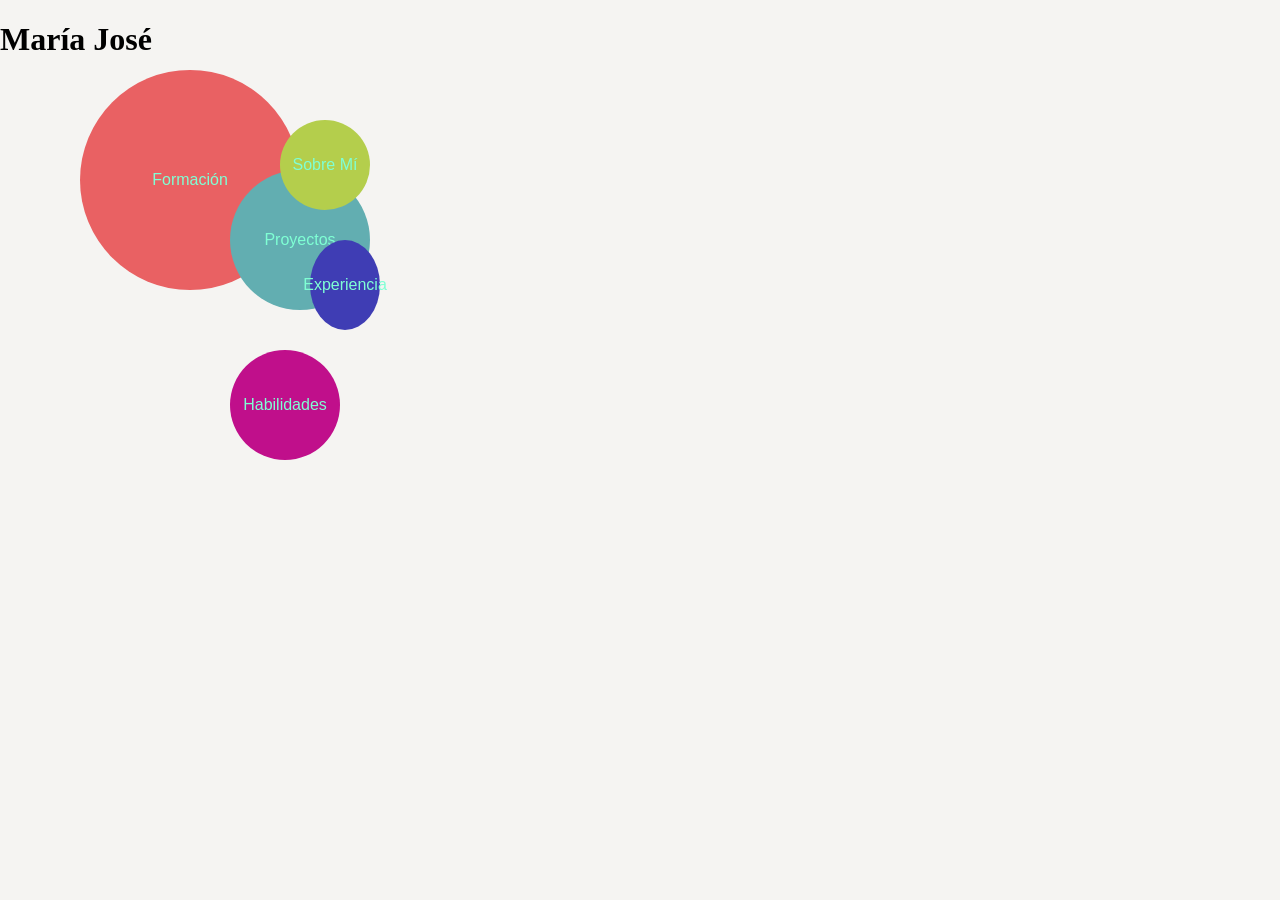
==== index.html @ d67c3658 "porfolio" ====
<!DOCTYPE html>
<html lang="en">

<head>
    <meta charset="UTF-8">
    <meta name="viewport" content="width=device-width, initial-scale=1.0">
    <title>Porfolio María José</title>
    <link rel="stylesheet" href="style/stilos.css">
</head>

<body>
    <main class="contenedor">
        <a href="formación.html" class="circulo formacion">
            Formación
        </a>
        <a href="habilidades.html" class="circulo habilidades">
        Habilidades
        </a>

        <a href="proyectos.html" class="circulo proyectos">
        Proyectos
        </a>
         <a href="sobremi.html" class="circulo sobremi">
        Sobre Mí
        </a>
       <a href="experiencia.html" class="circulo experiencia">
        Experiencia
        </a> 
            <div id="nombre">
                <h1>María José</h1>
            </div>
        </main>
            
        

</body>

</html>
---- style/stilos.css ----
body {
    margin: 0;
    background-color: rgb(245, 244, 242);
}

.contendor {

    position: relative;
    width: 100%;
    height: 500px;
}

/* Estilos comunes de todos los circulos*/



.circulo {
    position: absolute;
    border-radius: 50%;
    display: flex;
    justify-content: center;
    align-items: center;
    color: aquamarine;
    text-decoration: none;
    font-family: Arial, Helvetica, sans-serif;
    transition: transform 0.4s ease;
}

.circulo:hover {
    transform: scale(1.25);
    z-index: 10;

}

.formacion {
    width: 220px;
    height: 220px;
    background-color: #e96163;
    top: 70px;
    left: 80px;
     z-index: 1;

}

.proyectos {
    width: 140px;
    height: 140px;
    background-color: #62aeb1;
    top: 170px;
    left: 230px;
    z-index: 2;
}

.habilidades {
    width: 110px;
    height: 110px;
    background-color: #c00f8b;
    top: 350px;
    left: 230px;
     z-index: 3;
}

.sobremi {
    width: 90px;
    height: 90px;
    background-color: #b4ce4c;
    top: 120px;
    left: 280px;
     z-index: 4;
}

.experiencia {
    width: 70px;
    height: 90px;
    background-color: rgb(63, 61, 180);
    top: 240px;
    left: 310px;
     z-index: 5;
}

#nombre {}
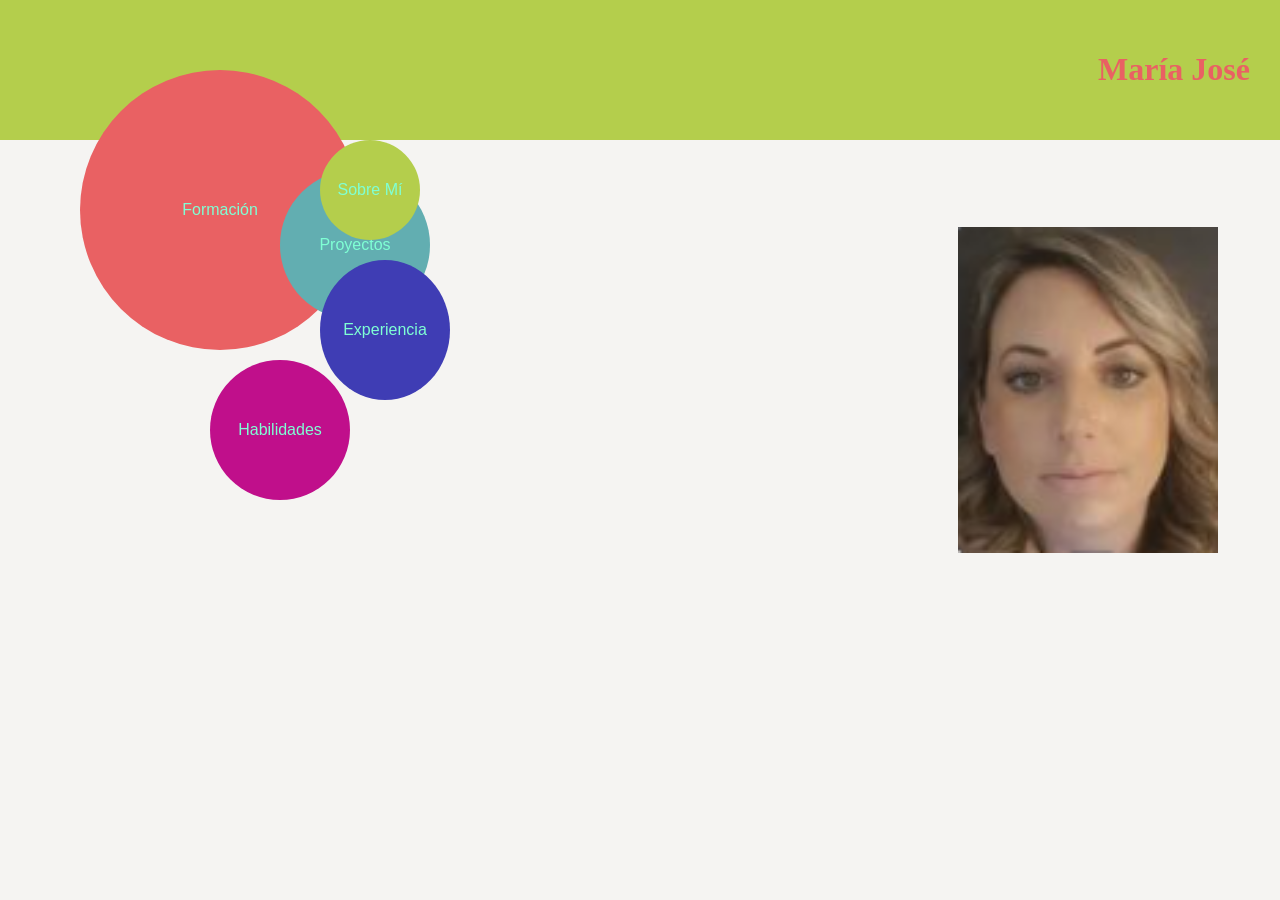
==== commit 0aefb499: "porfolio" ====
--- a/index.html
+++ b/index.html
@@ -9,29 +9,41 @@
 </head>
 
 <body>
-    <main class="contenedor">
-        <a href="formación.html" class="circulo formacion">
-            Formación
-        </a>
-        <a href="habilidades.html" class="circulo habilidades">
-        Habilidades
-        </a>
+    <header class="contenedor">
+        <div id="nombre">
+            <h1>María José</h1>
+        </div>
+        <div class="container">
+            <div class="contenedor_1">
+                <a href="formación.html" class="circulo formacion">
+                    Formación
+                </a>
+                <a href="habilidades.html" class="circulo habilidades">
+                    Habilidades
+                </a>
 
-        <a href="proyectos.html" class="circulo proyectos">
-        Proyectos
-        </a>
-         <a href="sobremi.html" class="circulo sobremi">
-        Sobre Mí
-        </a>
-       <a href="experiencia.html" class="circulo experiencia">
-        Experiencia
-        </a> 
-            <div id="nombre">
-                <h1>María José</h1>
+                <a href="proyectos.html" class="circulo proyectos">
+                    Proyectos
+                </a>
+                <a href="sobremi.html" class="circulo sobremi">
+                    Sobre Mí
+                </a>
+                <a href="experiencia.html" class="circulo experiencia">
+                    Experiencia
+                </a>
             </div>
-        </main>
-            
-        
+        </div>
+            <div class="contenedor_2">
+                <div class="foto">
+                    <img src="style/fotomia.png" alt="foto">
+                </div>
+            </div>
+
+        </div>
+
+
+    </header>
+
 
 </body>
 
--- a/style/stilos.css
+++ b/style/stilos.css
@@ -3,17 +3,38 @@
     background-color: rgb(245, 244, 242);
 }
 
-.contendor {
-
+.contenedor {
     position: relative;
     width: 100%;
-    height: 500px;
+    min-height: 500px;
+    display: grid;
+    grid-template-columns: minmax(0, 1fr) minmax(220px, 30%);
+    grid-template-rows: auto 1fr;
 }
 
-/* Estilos comunes de todos los circulos*/
+.container {
+    width: 100%;
+    display: flex;
+    grid-column: 1;
+    grid-row: 2;
+    min-height: 500px;
+}
 
+.contenedor_1 {
+    position: static;
+    width: 100%;
+    min-height: 500px;
+}
 
+.contenedor_2 {
+    grid-column: 2;
+    grid-row: 2;
+    display: flex;
+    align-items: center;
+    justify-content: center;
+}
 
+/* Estilos comunes de todos los circulos */
 .circulo {
     position: absolute;
     border-radius: 50%;
@@ -29,53 +50,92 @@
 .circulo:hover {
     transform: scale(1.25);
     z-index: 10;
-
 }
 
 .formacion {
-    width: 220px;
-    height: 220px;
+    width: 280px;
+    height: 280px;
     background-color: #e96163;
     top: 70px;
     left: 80px;
-     z-index: 1;
-
+    z-index: 1;
 }
 
 .proyectos {
-    width: 140px;
-    height: 140px;
+    width: 150px;
+    height: 150px;
     background-color: #62aeb1;
     top: 170px;
-    left: 230px;
+    left: 280px;
     z-index: 2;
 }
 
 .habilidades {
-    width: 110px;
-    height: 110px;
+    width: 140px;
+    height: 140px;
     background-color: #c00f8b;
-    top: 350px;
-    left: 230px;
-     z-index: 3;
+    top: 360px;
+    left: 210px;
+    z-index: 3;
 }
 
 .sobremi {
-    width: 90px;
-    height: 90px;
+    width: 100px;
+    height: 100px;
     background-color: #b4ce4c;
-    top: 120px;
-    left: 280px;
-     z-index: 4;
+    top: 140px;
+    left: 320px;
+    z-index: 4;
 }
 
 .experiencia {
-    width: 70px;
-    height: 90px;
+    width: 130px;
+    height: 140px;
     background-color: rgb(63, 61, 180);
-    top: 240px;
-    left: 310px;
-     z-index: 5;
+    top: 260px;
+    left: 320px;
+    z-index: 5;
 }
 
-#nombre {}+#nombre {
+    grid-column: 1 / -1;
+    background-color: #b4ce4c;
+    color: #e96163;
+    display: flex;
+    justify-content: right;
+    padding: 30px;
+}
+
+.foto {
+    width: min(28vw, 260px);
+}
+
+.foto img {
+    display: block;
+    width: 100%;
+    height: auto;
+}
+
+@media (max-width: 700px) {
+    .contenedor {
+        grid-template-columns: minmax(0, 1fr);
+        grid-template-rows: auto auto auto;
+    }
+
+    .container {
+        grid-column: 1;
+        grid-row: 2;
+    }
+
+    .contenedor_2 {
+        grid-column: 1;
+        grid-row: 3;
+        padding: 24px 0 40px;
+    }
+
+    .foto {
+        width: min(55vw, 260px);
+        border-radius: 20px;
+        transition: border-radius 5s;
+    }
+}
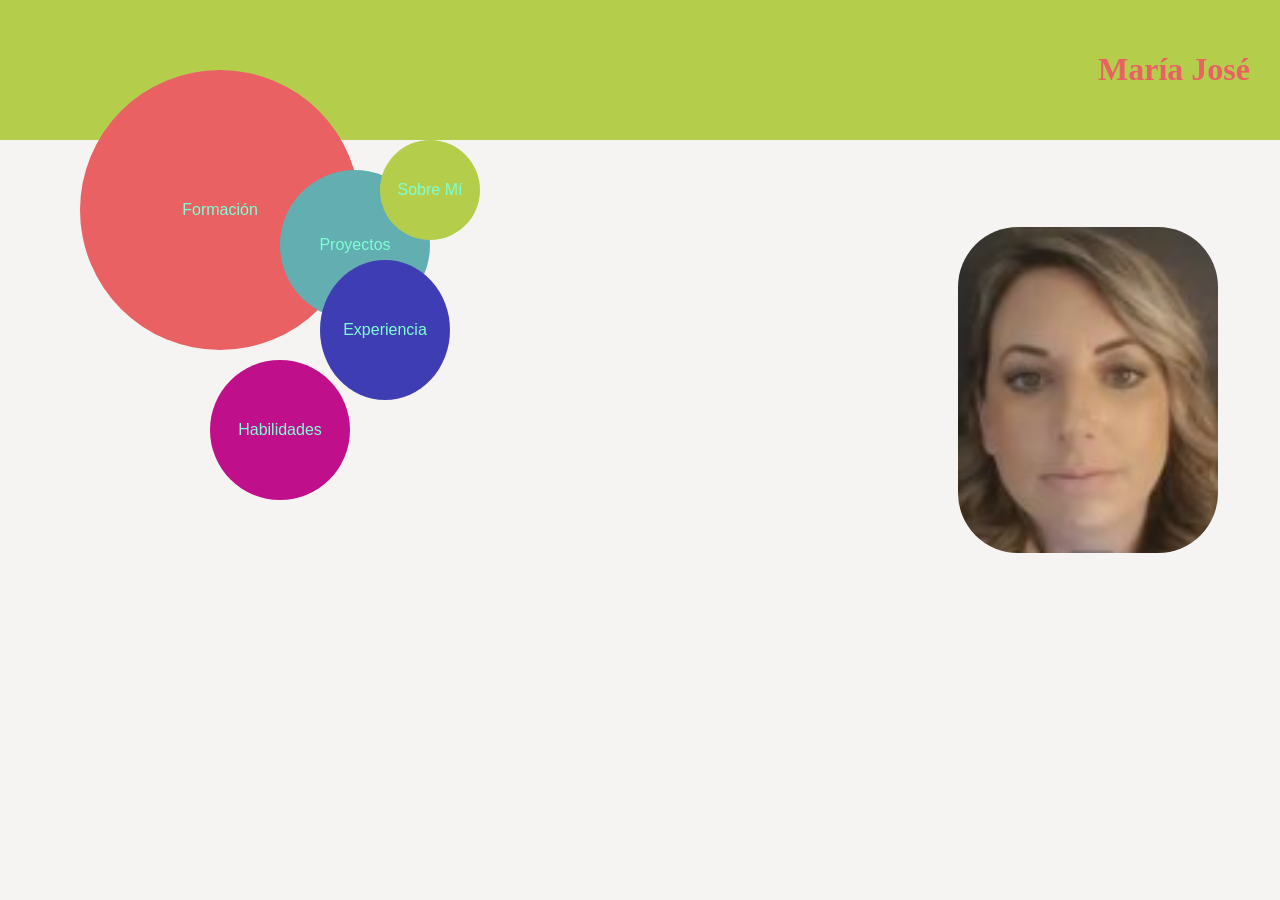
==== commit d92ceaa5: "copia" ====
--- a/index.html
+++ b/index.html
@@ -15,7 +15,7 @@
         </div>
         <div class="container">
             <div class="contenedor_1">
-                <a href="formación.html" class="circulo formacion">
+                <a href="formacion.html" class="circulo formacion">
                     Formación
                 </a>
                 <a href="habilidades.html" class="circulo habilidades">
--- a/style/stilos.css
+++ b/style/stilos.css
@@ -84,7 +84,7 @@
     height: 100px;
     background-color: #b4ce4c;
     top: 140px;
-    left: 320px;
+    left: 380px;
     z-index: 4;
 }
 
@@ -114,10 +114,13 @@
     display: block;
     width: 100%;
     height: auto;
+    border-radius: 60px;
 }
 
+/*
 @media (max-width: 700px) {
-    .contenedor {
+   
+  .contenedor {
         grid-template-columns: minmax(0, 1fr);
         grid-template-rows: auto auto auto;
     }
@@ -134,8 +137,43 @@
     }
 
     .foto {
+    background-color: #b4ce4c;
         width: min(55vw, 260px);
-        border-radius: 20px;
+        border-radius: 60px;
         transition: border-radius 5s;
     }
+}*/
+
+    
+
+    
+
+
+.nav {
+    margin-top: 20px;
+    text-align: end;
+    padding-right: 6%;
+    padding-bottom: 1%;
+}
+
+
+nav a {
+    background-color: #19b961;
+    color: white;
+    text-decoration: none;
+    margin: 10px;
+    padding: 8px;
+    border-radius: 5px;
+}
+#experiencia {
+    background-color: rgb(63, 61, 180);
+}
+#habilidades {
+    background-color: #c00f8b;
+}
+#sobremi {
+    background-color: #b4ce4c;
+}
+#proyectos {
+    background-color: #62aeb1;
 }
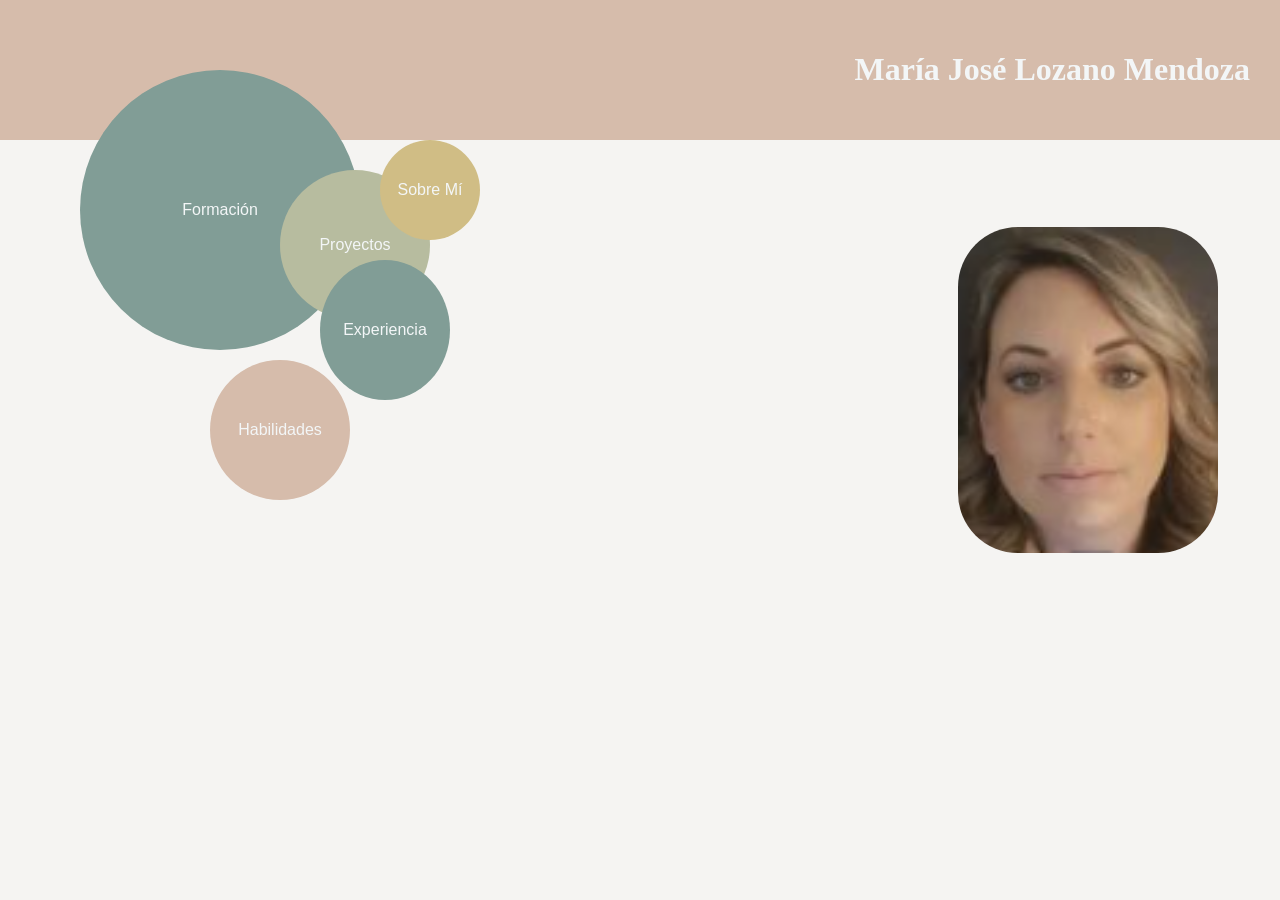
==== commit bfa77caf: "copia" ====
--- a/index.html
+++ b/index.html
@@ -11,7 +11,7 @@
 <body>
     <header class="contenedor">
         <div id="nombre">
-            <h1>María José</h1>
+            <h1>María José Lozano Mendoza</h1>
         </div>
         <div class="container">
             <div class="contenedor_1">
--- a/style/stilos.css
+++ b/style/stilos.css
@@ -41,7 +41,7 @@
     display: flex;
     justify-content: center;
     align-items: center;
-    color: aquamarine;
+    color: #F3F6F7;
     text-decoration: none;
     font-family: Arial, Helvetica, sans-serif;
     transition: transform 0.4s ease;
@@ -55,7 +55,7 @@
 .formacion {
     width: 280px;
     height: 280px;
-    background-color: #e96163;
+    background-color: #819D96;
     top: 70px;
     left: 80px;
     z-index: 1;
@@ -64,7 +64,7 @@
 .proyectos {
     width: 150px;
     height: 150px;
-    background-color: #62aeb1;
+    background-color: #B7BC9F;
     top: 170px;
     left: 280px;
     z-index: 2;
@@ -73,7 +73,7 @@
 .habilidades {
     width: 140px;
     height: 140px;
-    background-color: #c00f8b;
+    background-color: #D6BCAB;
     top: 360px;
     left: 210px;
     z-index: 3;
@@ -82,7 +82,7 @@
 .sobremi {
     width: 100px;
     height: 100px;
-    background-color: #b4ce4c;
+    background-color: #D0BD85;
     top: 140px;
     left: 380px;
     z-index: 4;
@@ -91,7 +91,7 @@
 .experiencia {
     width: 130px;
     height: 140px;
-    background-color: rgb(63, 61, 180);
+    background-color: #819D96;
     top: 260px;
     left: 320px;
     z-index: 5;
@@ -99,8 +99,8 @@
 
 #nombre {
     grid-column: 1 / -1;
-    background-color: #b4ce4c;
-    color: #e96163;
+    background-color: #D6BCAB;
+    color: #F3F6F7;
     display: flex;
     justify-content: right;
     padding: 30px;
@@ -166,14 +166,30 @@
     border-radius: 5px;
 }
 #experiencia {
-    background-color: rgb(63, 61, 180);
+    background-color:#C87968;
 }
 #habilidades {
-    background-color: #c00f8b;
+    background-color: #D6BCAB;
 }
 #sobremi {
     background-color: #b4ce4c;
 }
 #proyectos {
     background-color: #62aeb1;
+}
+.pformacion {
+    background-color: #e96163;
+display: flex;
+    justify-content: center;
+    align-items: center;
+    padding: 20px;
+
+}
+.parrafos {
+    color: white;
+    font-family: Arial, Helvetica, sans-serif;
+    font-size: 20px;
+    text-align: justify;
+    padding: 10px;
+    margin: 50px;
 }
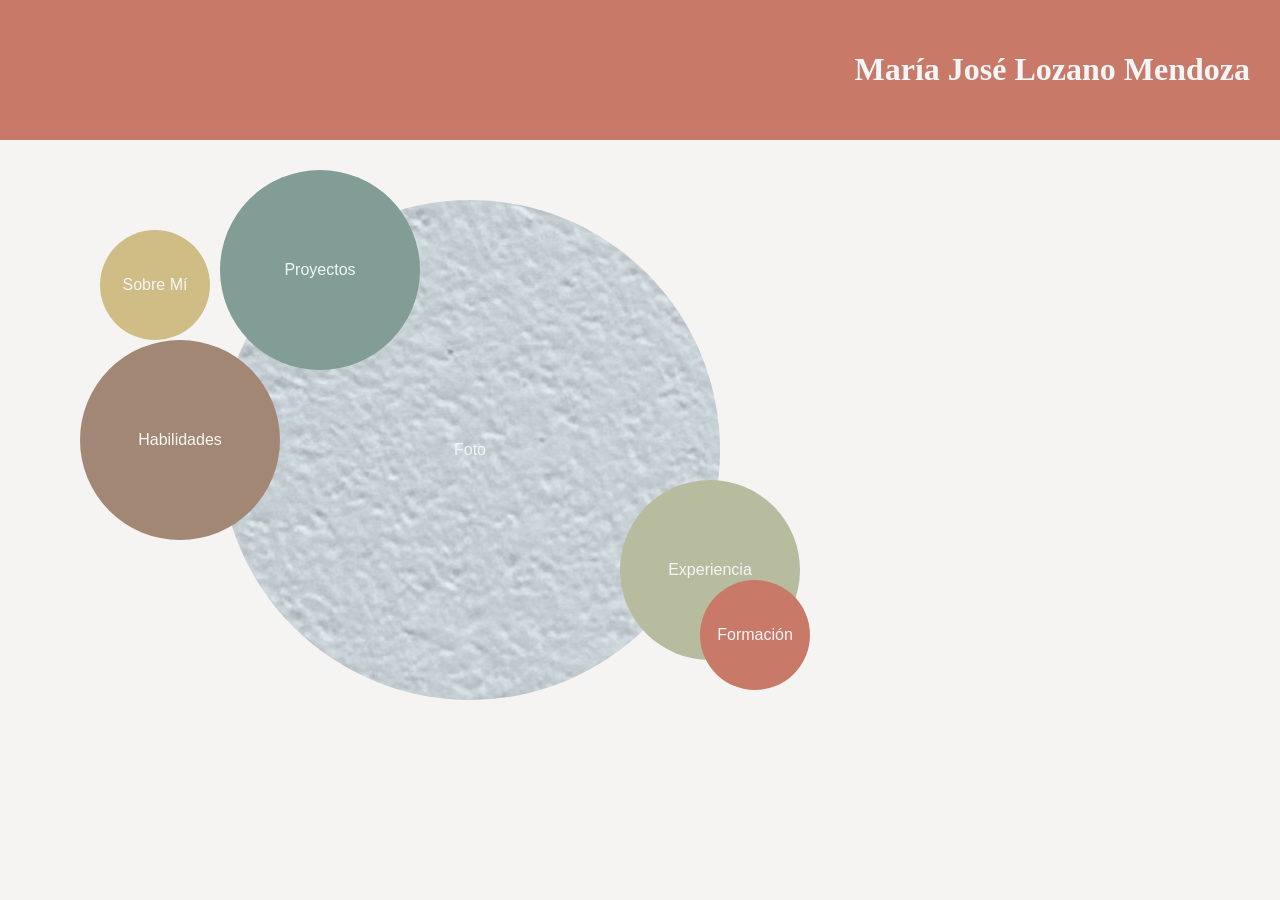
==== commit 79b3d476: "copiam" ====
--- a/index.html
+++ b/index.html
@@ -15,8 +15,8 @@
         </div>
         <div class="container">
             <div class="contenedor_1">
-                <a href="formacion.html" class="circulo formacion">
-                    Formación
+                <a href="index.html" class="circulo foto">
+                    Foto
                 </a>
                 <a href="habilidades.html" class="circulo habilidades">
                     Habilidades
@@ -31,19 +31,23 @@
                 <a href="experiencia.html" class="circulo experiencia">
                     Experiencia
                 </a>
+                <a href="formacion.html" class="circulo formacion">
+                    Formación
+                </a>
             </div>
         </div>
-            <div class="contenedor_2">
-                <div class="foto">
-                    <img src="style/fotomia.png" alt="foto">
-                </div>
-            </div>
 
-        </div>
+
+
+
+
+
+        
 
 
     </header>
 
+    
 
 </body>
 
--- a/style/stilos.css
+++ b/style/stilos.css
@@ -52,70 +52,71 @@
     z-index: 10;
 }
 
+.foto {
+    width: 500px;
+    height: 500px;
+    background-image: url("../foto.jpeg");
+    top: 200px;
+    left: 220px;
+    z-index: 1;
+
+}
+
+.proyectos {
+    width: 200px;
+    height: 200px;
+    background-color: #819D96;
+    top: 170px;
+    left: 220px;
+    z-index: 2;
+}
+
+.habilidades {
+    width: 200px;
+    height: 200px;
+    background-color: #a38775;
+    top: 340px;
+    left: 80px;
+    z-index: 3;
+}
+
+.sobremi {
+    width: 110px;
+    height: 110px;
+    background-color: #D0BD85;
+    top: 230px;
+    left: 100px;
+    z-index: 4;
+}
+
+.experiencia {
+    width: 180px;
+    height: 180px;
+    background-color: #B7BC9F;
+    top: 480px;
+    left: 620px;
+    z-index: 5;
+}
 .formacion {
-    width: 280px;
-    height: 280px;
-    background-color: #819D96;
-    top: 70px;
-    left: 80px;
-    z-index: 1;
-}
-
-.proyectos {
-    width: 150px;
-    height: 150px;
-    background-color: #B7BC9F;
-    top: 170px;
-    left: 280px;
-    z-index: 2;
-}
-
-.habilidades {
-    width: 140px;
-    height: 140px;
-    background-color: #D6BCAB;
-    top: 360px;
-    left: 210px;
-    z-index: 3;
-}
-
-.sobremi {
-    width: 100px;
-    height: 100px;
-    background-color: #D0BD85;
-    top: 140px;
-    left: 380px;
-    z-index: 4;
-}
-
-.experiencia {
-    width: 130px;
-    height: 140px;
-    background-color: #819D96;
-    top: 260px;
-    left: 320px;
-    z-index: 5;
-}
-
+    width: 110px;
+    height: 110px;
+    background-color: #C87968;
+    top: 580px;
+    left: 700px;
+    z-index: 6;
+}
 #nombre {
     grid-column: 1 / -1;
-    background-color: #D6BCAB;
+    background-color: #C87968;
     color: #F3F6F7;
     display: flex;
     justify-content: right;
     padding: 30px;
 }
 
-.foto {
-    width: min(28vw, 260px);
-}
-
-.foto img {
-    display: block;
-    width: 100%;
-    height: auto;
-    border-radius: 60px;
-}
+
+
+
 
 /*
 @media (max-width: 700px) {
@@ -165,24 +166,36 @@
     padding: 8px;
     border-radius: 5px;
 }
+.titulos {
+color: black;
+text-align: center;
+font-size:  45px; ;
+
+
+}
 #experiencia {
-    background-color:#C87968;
+    background-color:#B7BC9F;
 }
 #habilidades {
-    background-color: #D6BCAB;
+    background-color: #a38775;
 }
 #sobremi {
-    background-color: #b4ce4c;
+    background-color: #D0BD85;
 }
 #proyectos {
-    background-color: #62aeb1;
+    background-color: #819D96;
 }
 .pformacion {
-    background-color: #e96163;
+    background-color: #C87968;
 display: flex;
     justify-content: center;
     align-items: center;
-    padding: 20px;
+    padding: 60px;
+
+}
+.pformacion img {
+    
+width: 80%;
 
 }
 .parrafos {
@@ -192,4 +205,44 @@
     text-align: justify;
     padding: 10px;
     margin: 50px;
+    line-height: 1.5em;
+    
+}
+
+.volver-inicio {
+    position: fixed;
+    right: 24px;
+    bottom: 24px;
+    width: 56px;
+    height: 56px;
+    border-radius: 50%;
+    background-color: #C87968;
+    color: #F3F6F7;
+    display: flex;
+    justify-content: center;
+    align-items: center;
+    text-decoration: none;
+    box-shadow: 0 4px 12px rgba(0, 0, 0, 0.25);
+    transition: transform 0.2s ease, background-color 0.2s ease;
+    z-index: 100;
+}
+
+.volver-inicio:hover {
+    background-color: #a85d50;
+    transform: translateY(-3px);
+}
+
+.volver-inicio:focus-visible {
+    outline: 3px solid #D0BD85;
+    outline-offset: 3px;
+}
+
+.volver-inicio svg {
+    width: 28px;
+    height: 28px;
+    fill: none;
+    stroke: currentColor;
+    stroke-width: 2;
+    stroke-linecap: round;
+    stroke-linejoin: round;
 }
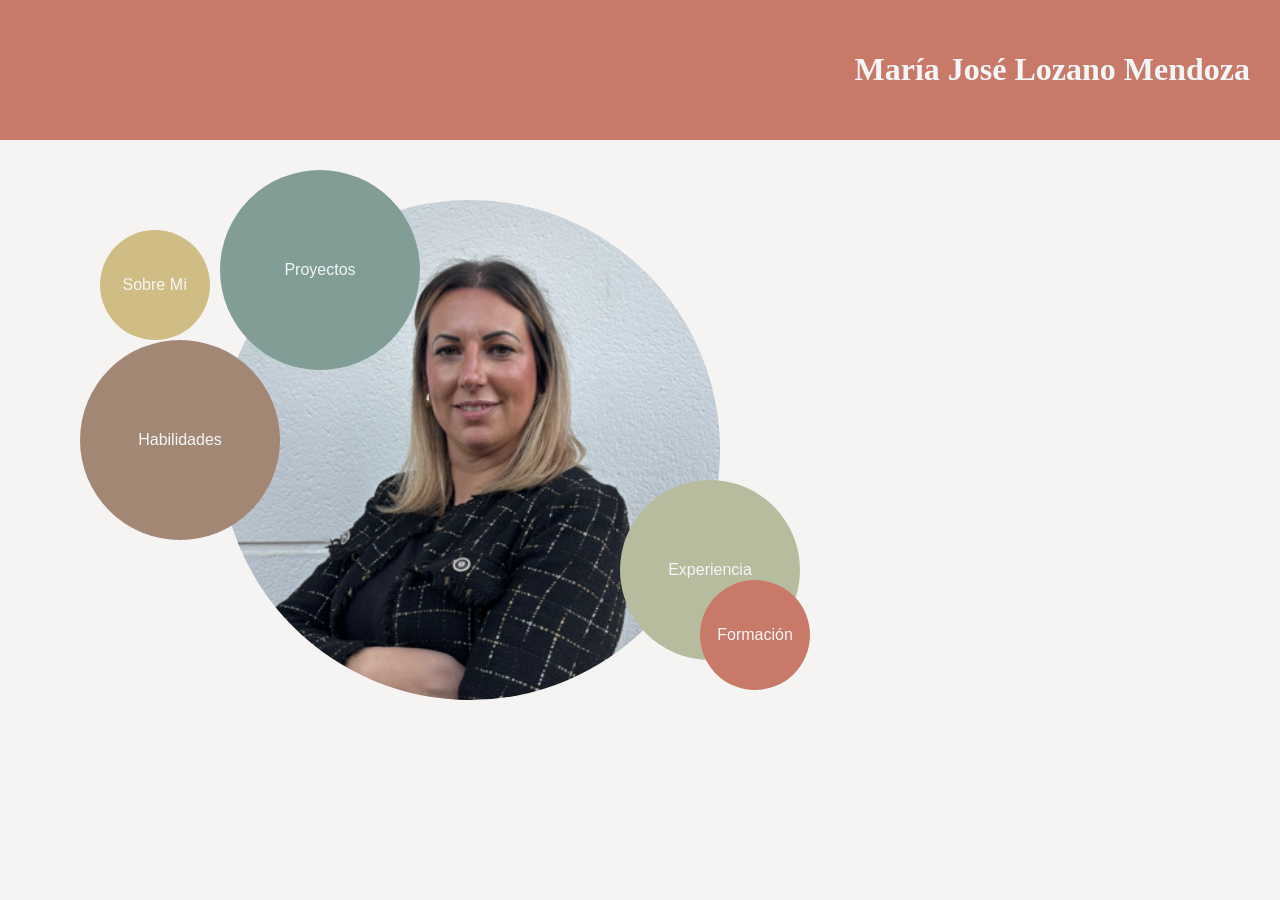
==== commit bcdab430: "copia" ====
--- a/index.html
+++ b/index.html
@@ -16,7 +16,7 @@
         <div class="container">
             <div class="contenedor_1">
                 <a href="index.html" class="circulo foto">
-                    Foto
+                    
                 </a>
                 <a href="habilidades.html" class="circulo habilidades">
                     Habilidades
--- a/style/stilos.css
+++ b/style/stilos.css
@@ -55,7 +55,10 @@
 .foto {
     width: 500px;
     height: 500px;
-    background-image: url("../foto.jpeg");
+    background-image: url("../image1.png");
+     background-size: cover;
+  background-position: center;
+  background-repeat: no-repeat;
     top: 200px;
     left: 220px;
     z-index: 1;
@@ -245,4 +248,8 @@
     stroke-width: 2;
     stroke-linecap: round;
     stroke-linejoin: round;
-}+}
+ .experiencia  {
+    
+ }  
+
